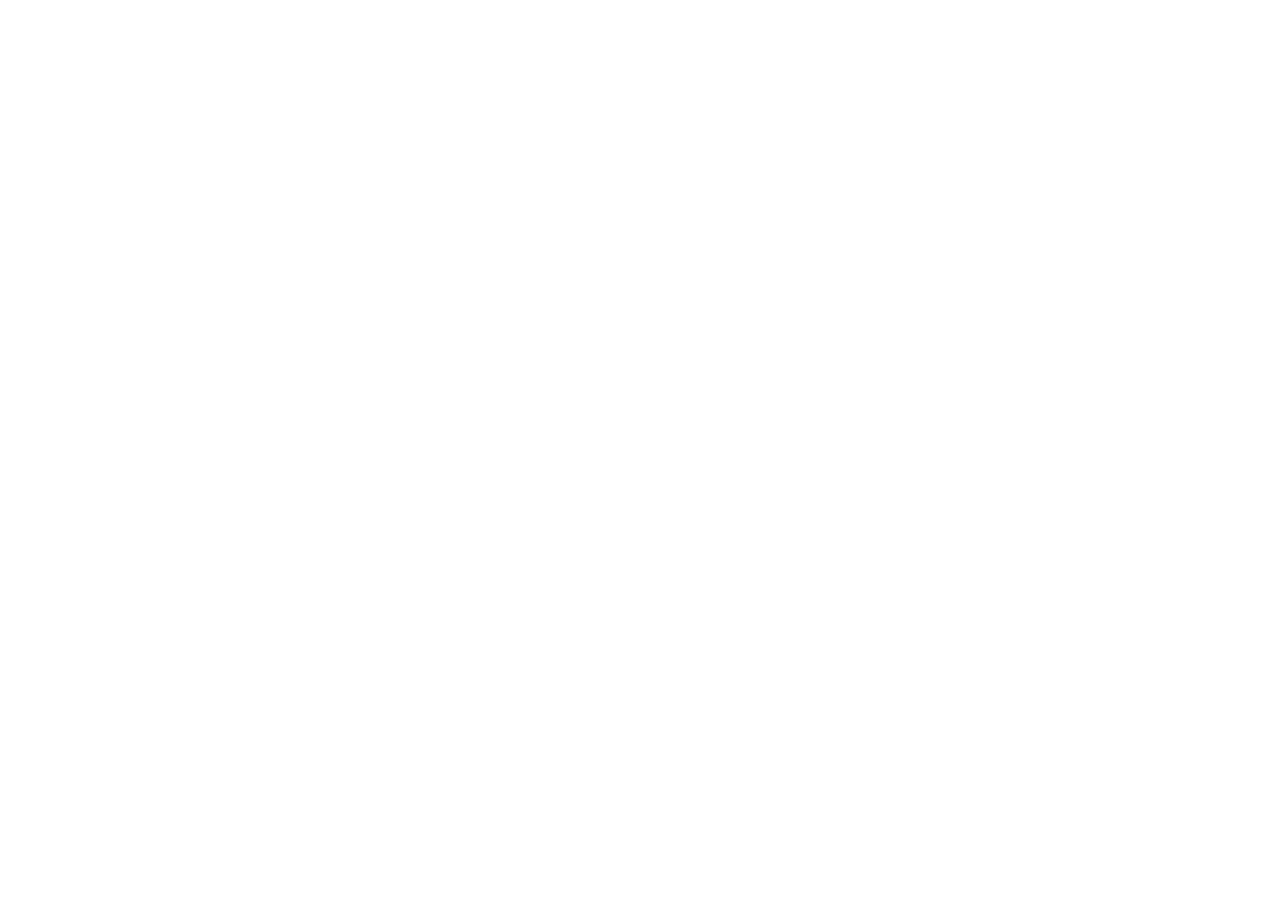
==== card/ex-1/index.html @ ddce7d71 "ADD: card animation" ====
<!DOCTYPE html>
<html lang="en">
	<head>
		<meta charset="UTF-8" />
		<meta http-equiv="X-UA-Compatible" content="IE=edge" />
		<meta name="viewport" content="width=device-width, initial-scale=1.0" />
		<title>card animation</title>
	</head>
	<body></body>
</html>
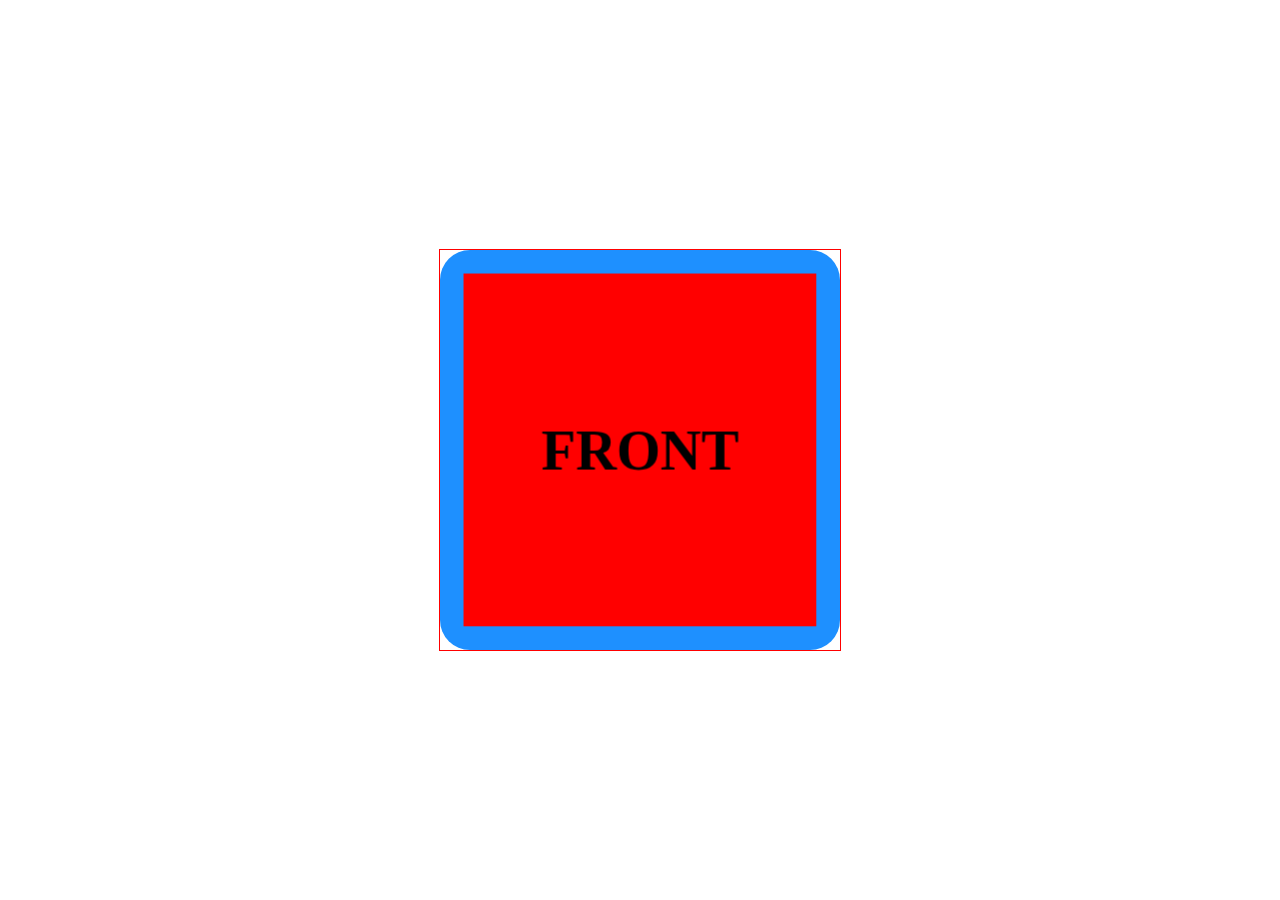
==== commit dcda3512: "flip card animation" ====
--- a/card/ex-1/index.html
+++ b/card/ex-1/index.html
@@ -4,7 +4,25 @@
 		<meta charset="UTF-8" />
 		<meta http-equiv="X-UA-Compatible" content="IE=edge" />
 		<meta name="viewport" content="width=device-width, initial-scale=1.0" />
-		<title>card animation</title>
+        <link rel="stylesheet" href="style.css">
+		<title>card animation sample 1</title>
 	</head>
-	<body></body>
+	<body>
+        <div class="app">
+            <div class="flip-card">
+                <div class="flip-card-face">
+                    <div class="flip-card-front">
+                        <div class="front-content">
+                            front
+                        </div>
+                    </div>
+                    <div class="flip-card-back">
+                        <div class="back-content">
+                            back
+                        </div>
+                    </div>
+                </div>
+            </div>
+        </div>
+    </body>
 </html>
--- a/card/ex-1/style.css
+++ b/card/ex-1/style.css
@@ -0,0 +1,78 @@
+* {
+    margin: 0;
+    padding: 0;
+    box-sizing: border-box;
+}
+
+.app {
+    display: flex;
+    justify-content: center;
+    align-items: center;
+
+    min-width: 100vw;
+    min-height: 100vh;
+    
+}
+
+.app .flip-card {
+    perspective: 1000px;
+    border: 1px solid red;
+}
+
+.flip-card-face{
+    position: relative;
+
+    width: 400px;
+    height: 400px;
+
+    font-size: 30px;
+    border-radius: 30px;
+
+    background-color: dodgerblue;
+
+    transition: transform 2s;
+    transform-style: preserve-3d;
+    /* transform-origin: 40%; */
+}
+
+.flip-card-front, .flip-card-back {
+    position: absolute;
+    width: 100%;
+    height: 100%;
+
+    padding: 50px;
+    -webkit-backface-visibility: hidden;
+    backface-visibility: hidden;
+    transform-style: preserve-3d;
+}
+.flip-card-back {
+    transform: rotateY(180deg);
+}
+
+
+.flip-card:hover .flip-card-face {
+    /* transform: translateX(20%) rotateY(180deg) scale(0.9); */
+    /* transform: rotateY(180deg) scale(0.8); */
+    transform: rotateY(180deg);;
+}
+
+.front-content, .back-content {
+    display: flex;
+    justify-content: center;
+    align-items: center;
+    height:100%;
+    font-size: 3rem;
+    font-weight: bold;
+
+    text-transform: uppercase;
+    transform: perspective(500px) translateZ(50px);
+}
+
+.front-content {
+    background-color: red;
+}
+
+.back-content {
+    background-color: blue;
+}
+
